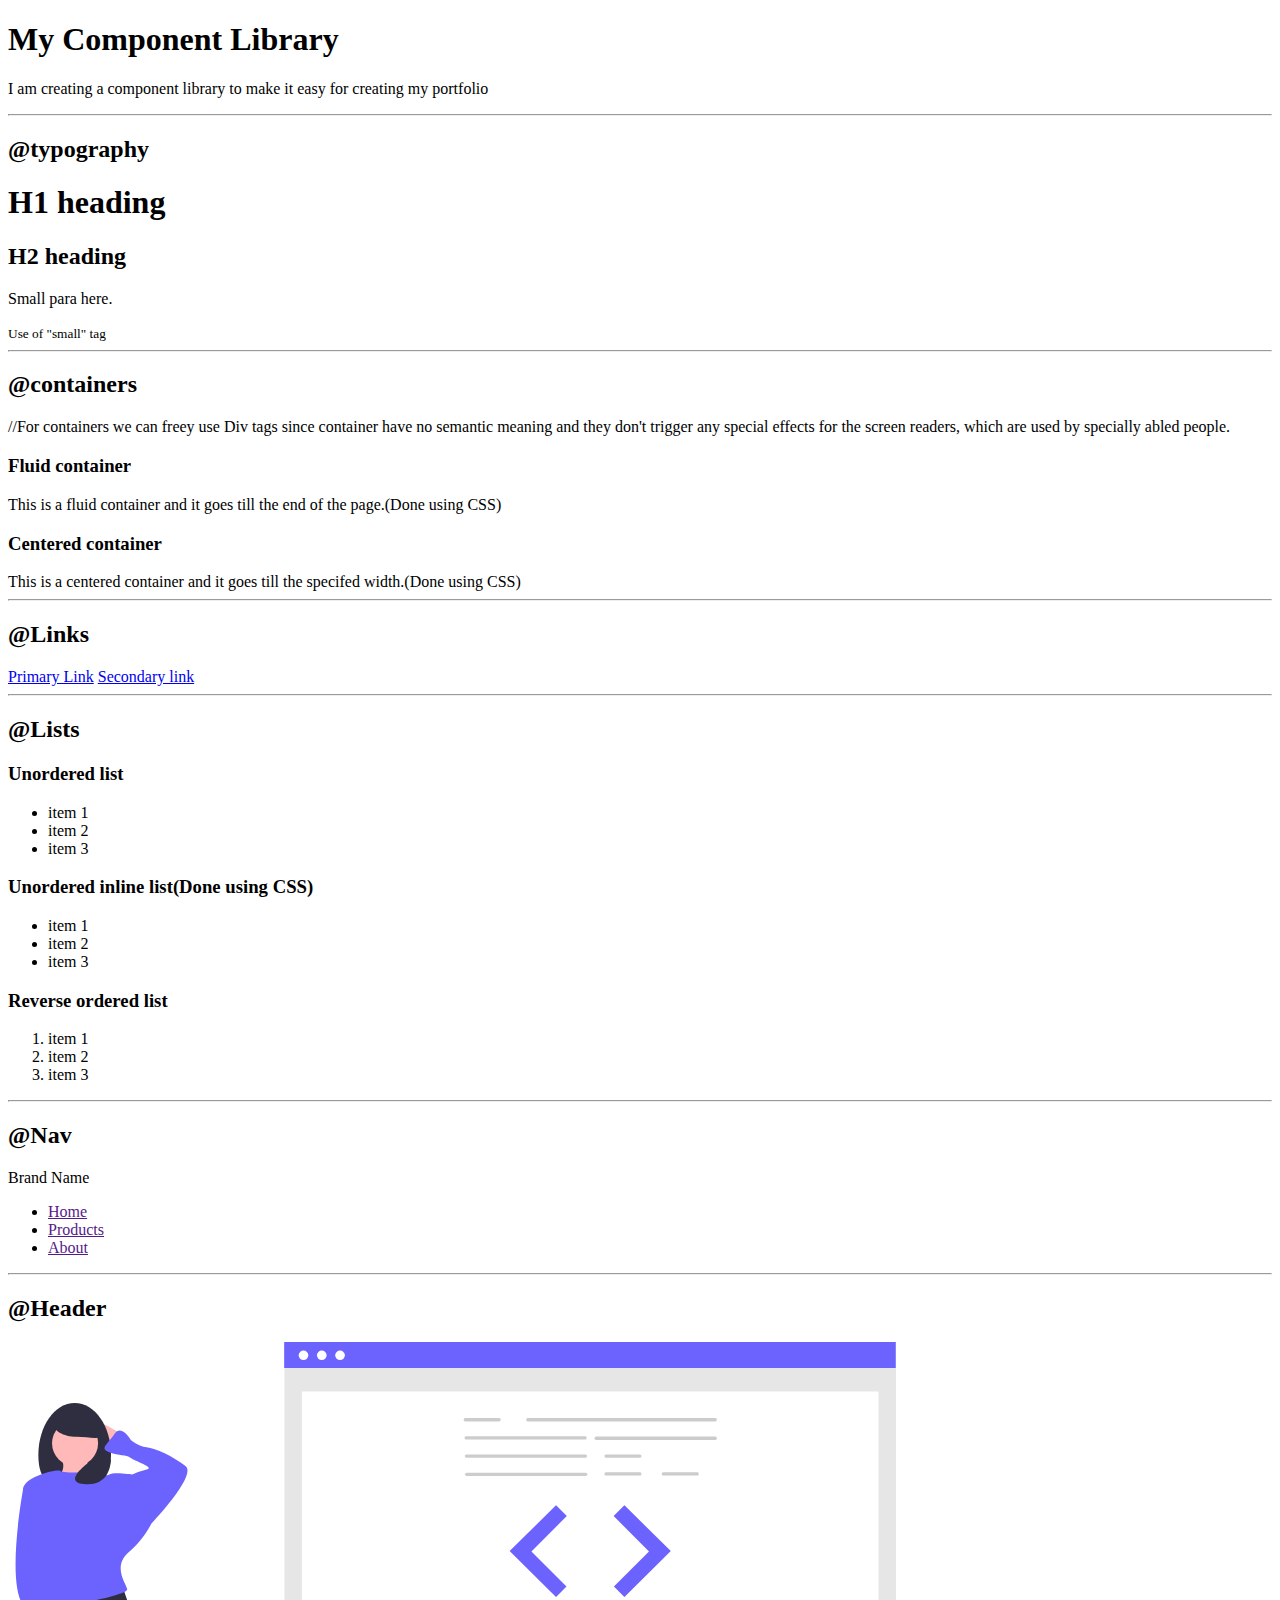
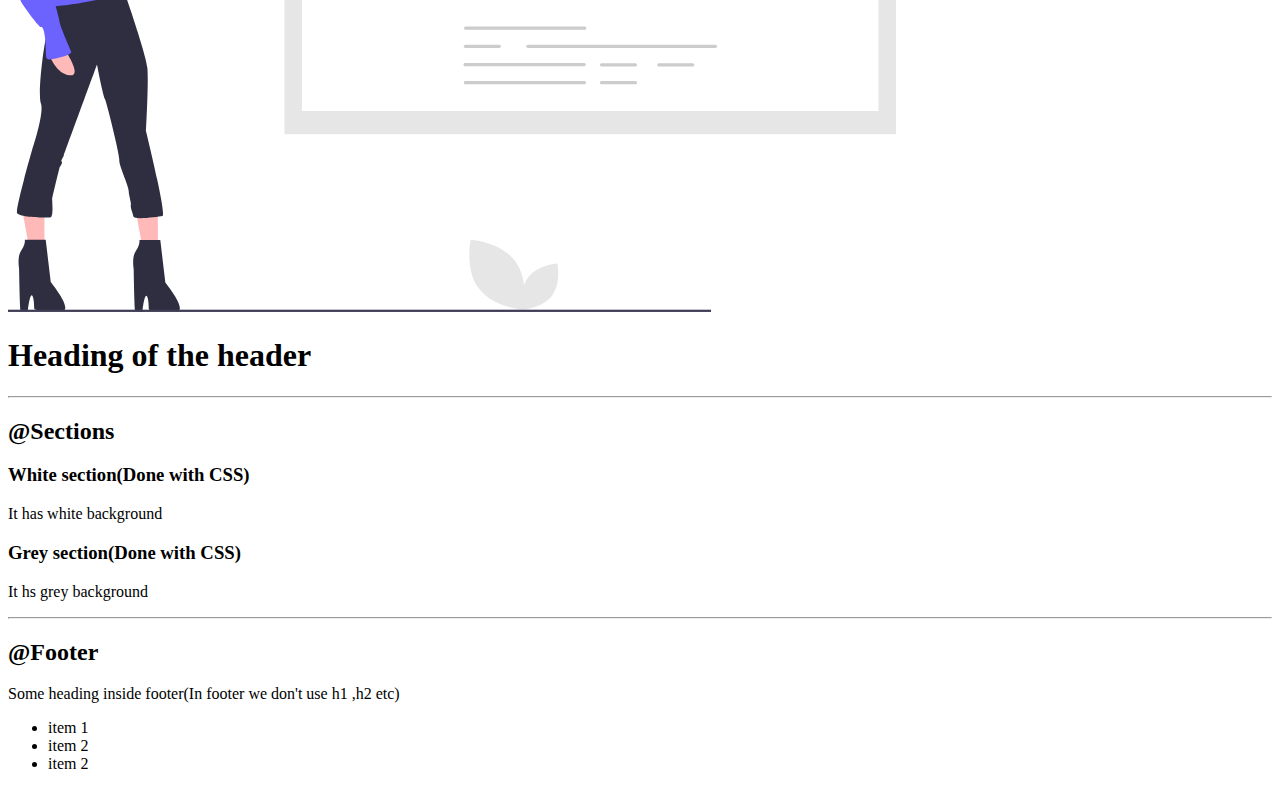
==== index.html @ 1a8400a0 "Component Library" ====
<!DOCTYPE html>
<html lang="en">
<head>
    <meta charset="UTF-8">
    <meta http-equiv="X-UA-Compatible" content="IE=edge">
    <meta name="viewport" content="width=device-width, initial-scale=1.0">
    <title>Component Library</title>
</head>
<body>
    <h1> My Component Library</h1>
    <p> I am creating a component library to make it easy for creating my portfolio</p>
    <hr>
    <h2>@typography</h2>
    <h1>H1 heading </h1>
    <h2>H2 heading </h2>
    <p> Small para here. </p>
    <small>Use of "small" tag</small>
    <hr>
    <h2> @containers </h2>
    <p> //For containers we can freey use Div tags since container have no semantic meaning and they don't trigger any special effects for the screen readers, which are used by specially abled people. </p>
    <h3> Fluid container </h3>
    <div> This is a fluid container and it goes till the end of the page.(Done using CSS) </div>

    <h3> Centered container </h3>
    <div> This is a centered container and it goes till the specifed width.(Done using CSS) </div>

    <hr>

    <h2>@Links</h2>

    <a href = "https://aayush-alok.netlify.app/">Primary Link</a>
    <a href = " ">Secondary link</a>

    <hr>
    <h2>@Lists</h2>

    <h3>Unordered list</h3>
        <ul>
            <li>item 1</li>
            <li>item 2</li> 
            <li>item 3</li>   
        </ul>

    <h3>Unordered inline list(Done using CSS)</h3>

    <ul>
        <li>item 1</li>
        <li>item 2</li> 
        <li>item 3</li>   
    </ul>
    <h3>Reverse ordered list</h3>
    <ol>
        <li>item 1</li>
        <li>item 2</li>
        <li>item 3</li>
    </ol>
    <hr>

    <h2> @Nav </h2>

    <nav>
        <div> Brand Name </div> 
        <ul>
            <li>  
                <a href = "">Home</a>  
            </li>
            <li>  
                <a href = "">Products</a>  
            </li>
            <li>  
                <a href = "">About</a>  
            </li>
        </ul>
    </nav>

    <hr>

    <h2>@Header</h2>
    <header>
        <img src = "images/hero.svg">
        <h1>Heading of the header</h1>
    </header>

    <hr>

    <h2> @Sections </h2>
    <section>
        <h3>White section(Done with CSS)</h3>
        <p>It has white background</p>
    </section>
       
    <section>
        <h3>Grey section(Done with CSS)</h3>
        <p>It hs grey background</p>
    </section>
       
    <hr>
    <h2>@Footer</h2>
    <footer>
        <div>Some heading inside footer(In footer we don't use h1 ,h2 etc)</div>
        <ul>
            <li>item 1</li>
            <li>item 2</li>
            <li>item 2</li>
        </ul>
    </footer>

</body>
</html>
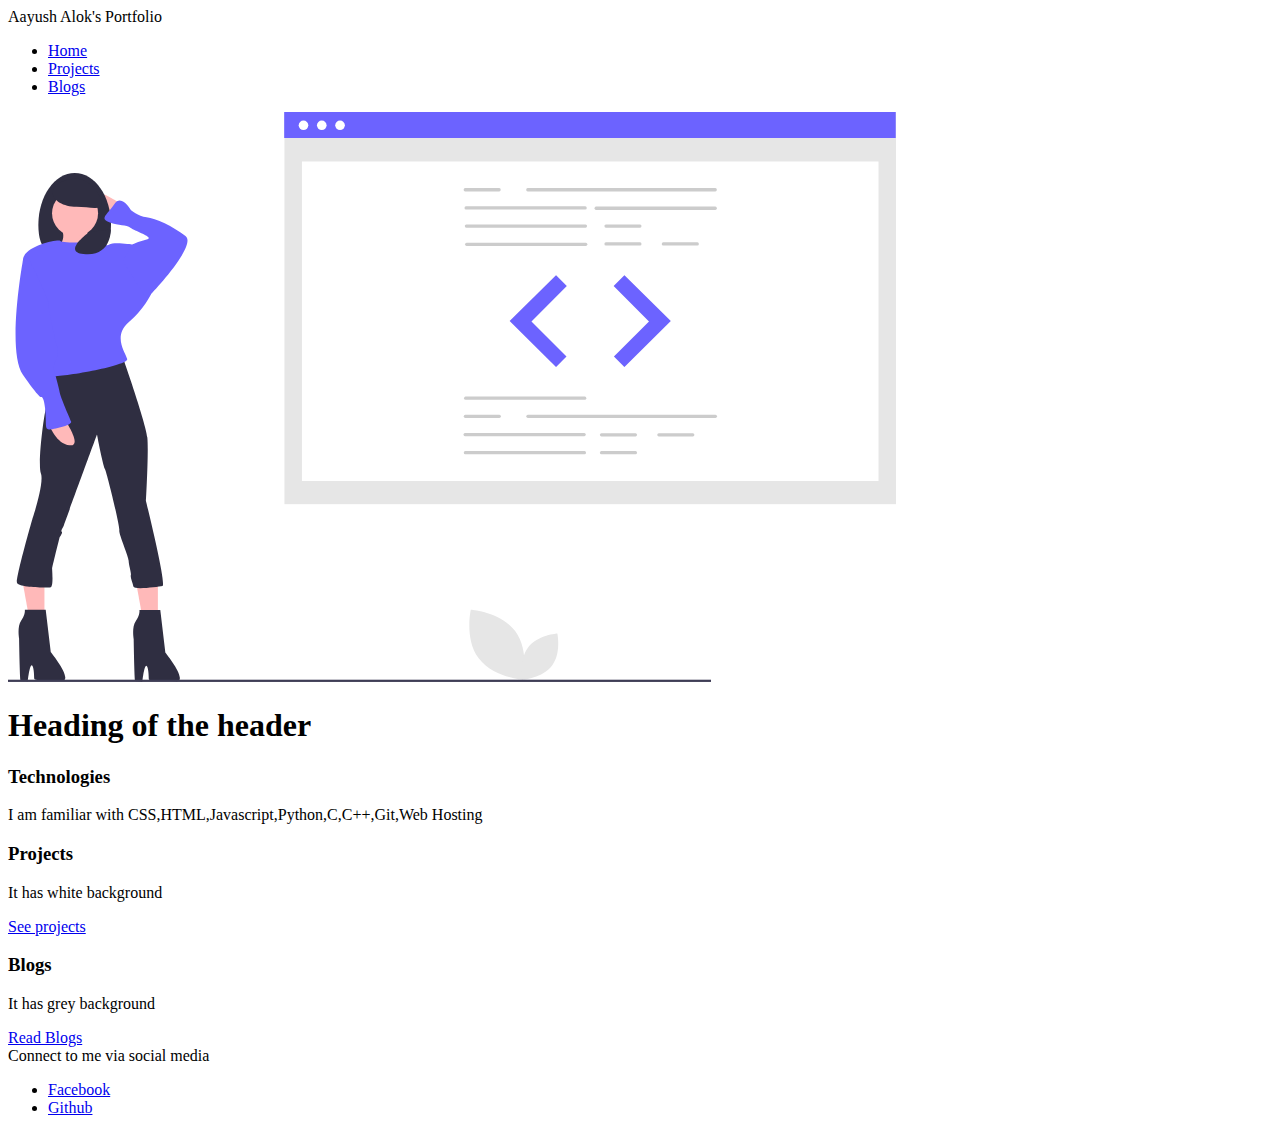
==== commit c297b15e: "updated index.html" ====
--- a/index.html
+++ b/index.html
@@ -4,106 +4,59 @@
     <meta charset="UTF-8">
     <meta http-equiv="X-UA-Compatible" content="IE=edge">
     <meta name="viewport" content="width=device-width, initial-scale=1.0">
-    <title>Component Library</title>
+    <title>Aayush Alok portfolio</title>
+    <link href = "styles.css" rel="stylesheet">
 </head>
 <body>
-    <h1> My Component Library</h1>
-    <p> I am creating a component library to make it easy for creating my portfolio</p>
-    <hr>
-    <h2>@typography</h2>
-    <h1>H1 heading </h1>
-    <h2>H2 heading </h2>
-    <p> Small para here. </p>
-    <small>Use of "small" tag</small>
-    <hr>
-    <h2> @containers </h2>
-    <p> //For containers we can freey use Div tags since container have no semantic meaning and they don't trigger any special effects for the screen readers, which are used by specially abled people. </p>
-    <h3> Fluid container </h3>
-    <div> This is a fluid container and it goes till the end of the page.(Done using CSS) </div>
-
-    <h3> Centered container </h3>
-    <div> This is a centered container and it goes till the specifed width.(Done using CSS) </div>
-
-    <hr>
-
-    <h2>@Links</h2>
-
-    <a href = "https://aayush-alok.netlify.app/">Primary Link</a>
-    <a href = " ">Secondary link</a>
-
-    <hr>
-    <h2>@Lists</h2>
-
-    <h3>Unordered list</h3>
-        <ul>
-            <li>item 1</li>
-            <li>item 2</li> 
-            <li>item 3</li>   
-        </ul>
-
-    <h3>Unordered inline list(Done using CSS)</h3>
-
-    <ul>
-        <li>item 1</li>
-        <li>item 2</li> 
-        <li>item 3</li>   
-    </ul>
-    <h3>Reverse ordered list</h3>
-    <ol>
-        <li>item 1</li>
-        <li>item 2</li>
-        <li>item 3</li>
-    </ol>
-    <hr>
-
-    <h2> @Nav </h2>
-
-    <nav>
-        <div> Brand Name </div> 
-        <ul>
-            <li>  
-                <a href = "">Home</a>  
+    <nav class="navigation">
+        <div class="nav-brand"> Aayush Alok's Portfolio </div> 
+        <ul class="list-non-bullet nav-pills">
+            <li class="list-item-inline">  
+                <a href = "/" class="link link-active">Home</a>  
             </li>
-            <li>  
-                <a href = "">Products</a>  
-            </li>
-            <li>  
-                <a href = "">About</a>  
+            <li class="list-item-inline">  
+                <a href = "/projects.html"  class="link" >Projects</a>  
+            </li >
+            <li class="list-item-inline">  
+                <a href = "/blogs.html" class="link">Blogs</a>  
             </li>
         </ul>
     </nav>
-
-    <hr>
-
-    <h2>@Header</h2>
-    <header>
-        <img src = "images/hero.svg">
-        <h1>Heading of the header</h1>
+    <header class="hero">
+        <img src = "images/hero.svg" class="hero-img">
+        <h1 class="hero-heading"><span class="heading-inverted">Heading </span>of the header</h1>
     </header>
 
-    <hr>
+    <section class="section ow">
+        <div  class="container container-center">
+        <h3>Technologies</h3>
+        <p>I am familiar with CSS,HTML,Javascript,Python,C,C++,Git,Web Hosting</p>
+        </div>
+    </section>
 
-    <h2> @Sections </h2>
-    <section>
-        <h3>White section(Done with CSS)</h3>
+    <section class="section">
+        <div  class="container container-center">
+        <h3>Projects</h3>
         <p>It has white background</p>
+        <a href = "projects.html" class="link primary-link" target="_blank">See projects</a>
+        </div>
     </section>
-       
-    <section>
-        <h3>Grey section(Done with CSS)</h3>
-        <p>It hs grey background</p>
+
+    <section class="section ow">
+        <div  class="container container-center">
+        <h3>Blogs</h3>
+        <p>It has grey background</p>
+        <a href = "blogs.html" class="link secondary-link" target="_blank">Read Blogs</a>
+        </div>
     </section>
-       
-    <hr>
-    <h2>@Footer</h2>
-    <footer>
-        <div>Some heading inside footer(In footer we don't use h1 ,h2 etc)</div>
-        <ul>
-            <li>item 1</li>
-            <li>item 2</li>
-            <li>item 2</li>
+
+    <footer class="footer">
+        <div class="footer-header">Connect to me via social media</div>
+        <ul class="social links list-non-bullet">
+            <li class="list-item-inline"><a href="https://www.facebook.com/" class="link" target="_blank">Facebook</a></li>
+            <li class="list-item-inline"><a href="https://github.com/AayushAlok2611" class="link" target="_blank">Github</a></li>
         </ul>
     </footer>
-
+    
 </body>
 </html>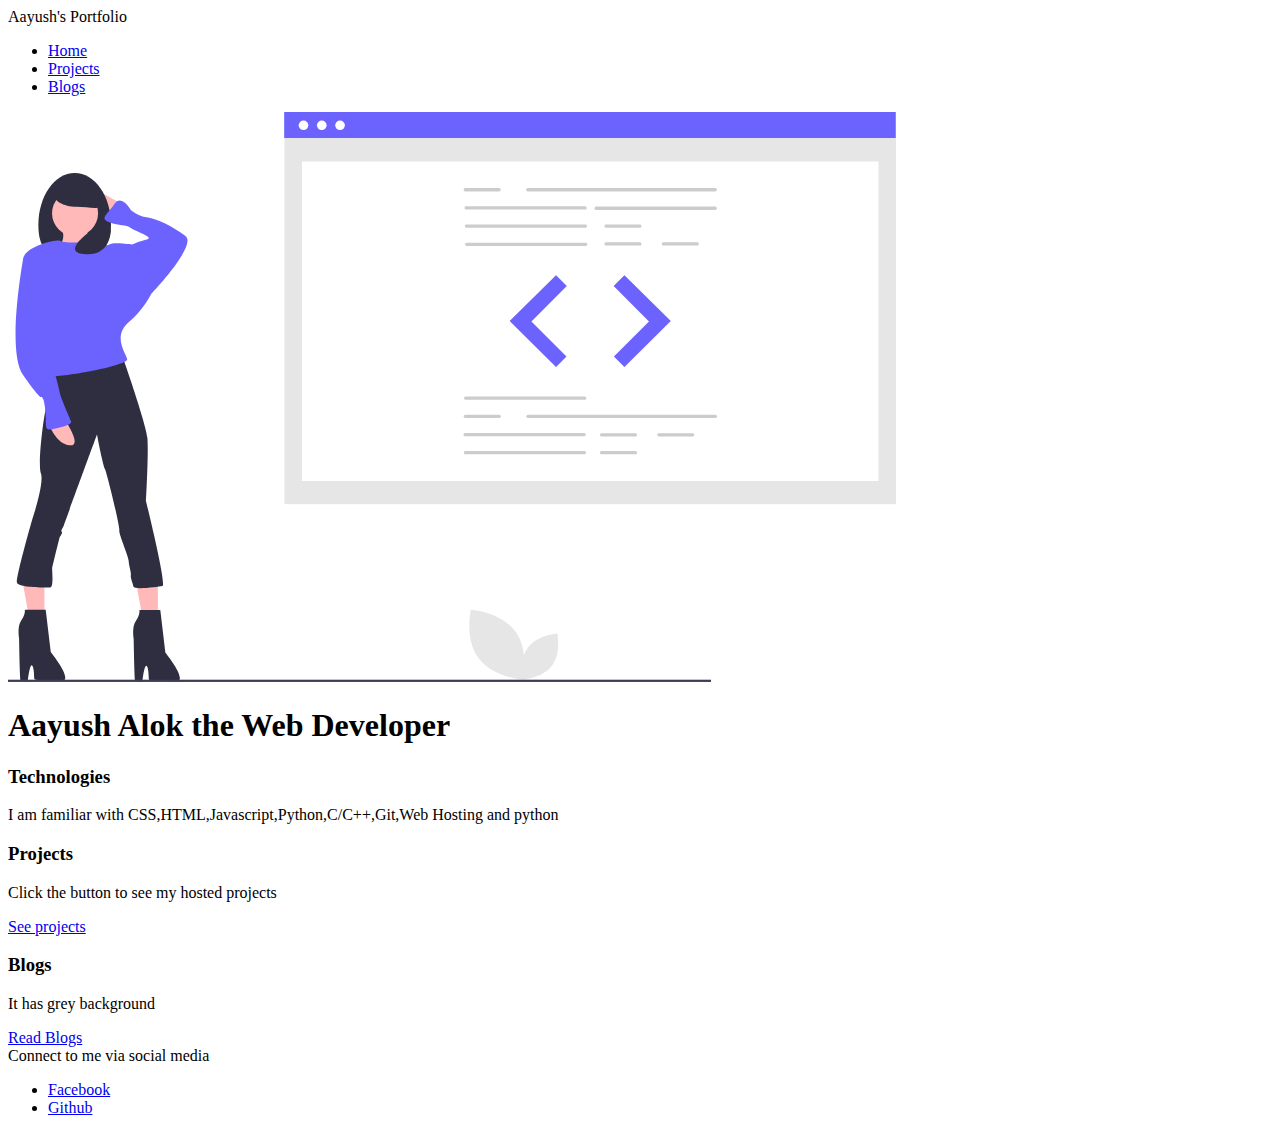
==== commit 84ba1e58: "changes to index.html" ====
--- a/index.html
+++ b/index.html
@@ -4,12 +4,12 @@
     <meta charset="UTF-8">
     <meta http-equiv="X-UA-Compatible" content="IE=edge">
     <meta name="viewport" content="width=device-width, initial-scale=1.0">
-    <title>Aayush Alok portfolio</title>
+    <title>Aayush's portfolio</title>
     <link href = "styles.css" rel="stylesheet">
 </head>
 <body>
     <nav class="navigation">
-        <div class="nav-brand"> Aayush Alok's Portfolio </div> 
+        <div class="nav-brand"> Aayush's Portfolio </div> 
         <ul class="list-non-bullet nav-pills">
             <li class="list-item-inline">  
                 <a href = "/" class="link link-active">Home</a>  
@@ -24,21 +24,21 @@
     </nav>
     <header class="hero">
         <img src = "images/hero.svg" class="hero-img">
-        <h1 class="hero-heading"><span class="heading-inverted">Heading </span>of the header</h1>
+        <h1 class="hero-heading">Aayush Alok the <span class="heading-inverted">Web Developer</span></h1>
     </header>
 
     <section class="section ow">
         <div  class="container container-center">
         <h3>Technologies</h3>
-        <p>I am familiar with CSS,HTML,Javascript,Python,C,C++,Git,Web Hosting</p>
+        <p>I am familiar with CSS,HTML,Javascript,Python,C/C++,Git,Web Hosting and python</p>
         </div>
     </section>
 
     <section class="section">
         <div  class="container container-center">
         <h3>Projects</h3>
-        <p>It has white background</p>
-        <a href = "projects.html" class="link primary-link" target="_blank">See projects</a>
+        <p>Click the button to see my hosted projects</p>
+        <a href = "projects.html" class="link primary-link" target="_blank" style="display: inline-block;">See projects</a>
         </div>
     </section>
 
@@ -46,7 +46,7 @@
         <div  class="container container-center">
         <h3>Blogs</h3>
         <p>It has grey background</p>
-        <a href = "blogs.html" class="link secondary-link" target="_blank">Read Blogs</a>
+        <a href = "blogs.html" class="link secondary-link" target="_blank" style="display: inline-block;">Read Blogs</a>
         </div>
     </section>
 
